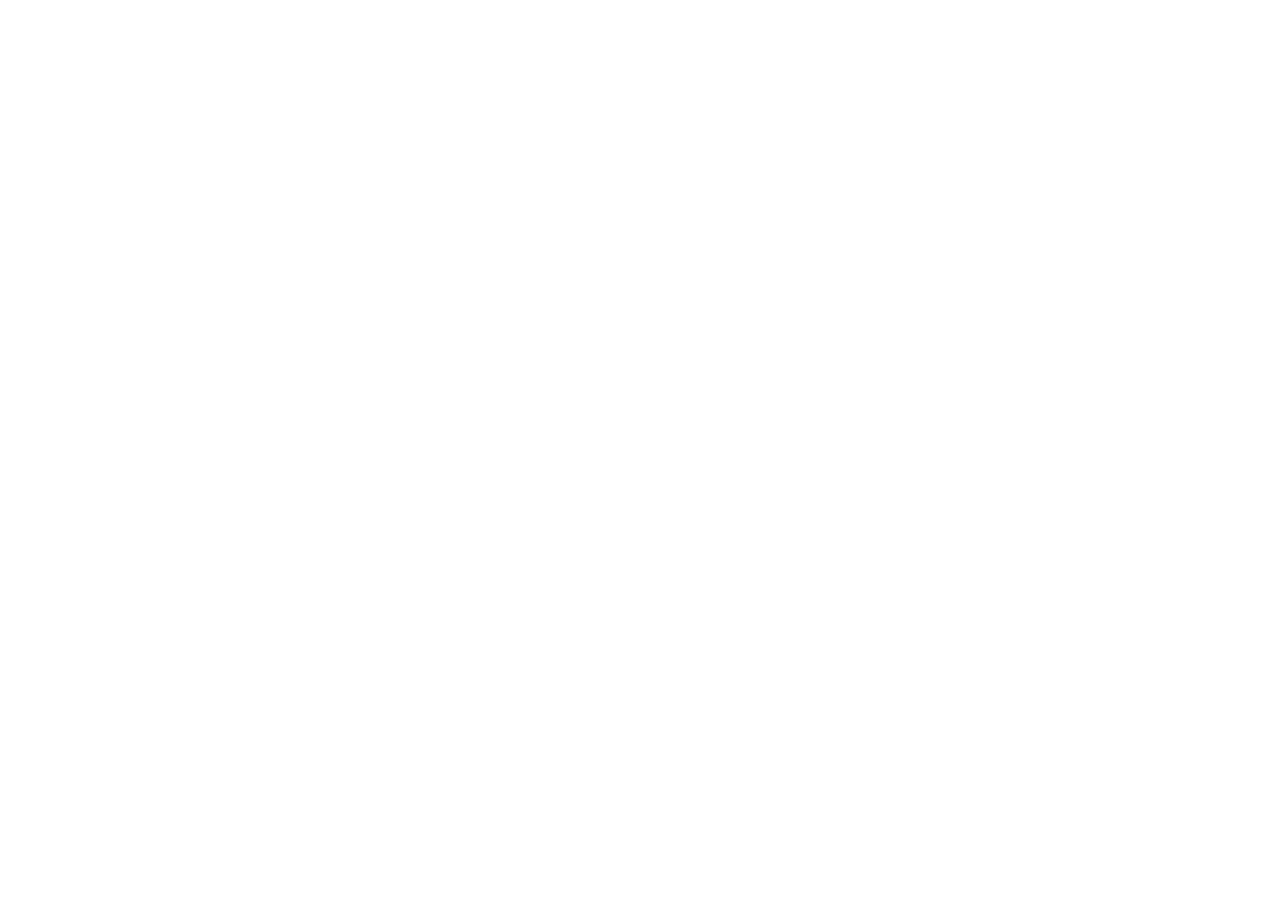
==== dashboard.html @ 62a1b5aa "Initial commit" ====
<!DOCTYPE html>
<html>
  <head>
    <meta charset="utf-8">
    <meta name="viewport" content="width=device-width">
    <title>WWF Australia - Dashboard</title>
    <link href="style.css" rel="stylesheet" type="text/css" />
  </head>
---- style.css ----
h1 {
  text-align: center;
  font-family: OpenSans-Bold, Arial, Helvetica, sans-serif;
  src: url(https://repl.it/@ShantanuHalder/shal4701DECO1016A5#OpenSans-Bold.ttf);
  font-size: clamp(1.5rem, 4vw + 1rem, 2.5rem);
  text-transform: uppercase;
}

h3 {
  font-family: OpenSans-Bold, Arial, Helvetica, sans-serif;
  src: url(https://repl.it/@ShantanuHalder/shal4701DECO1016A5#OpenSans-Bold.ttf);
  font-size: clamp(0.75rem, 4vw + 1rem, 1.75rem);
  text-transform: uppercase;
  color: #FF8552;
}

p {
  font-family: OpenSans-Regular, Arial, Helvetica, sans-serif;
  src: url(https://repl.it/@ShantanuHalder/shal4701DECO1016A5#OpenSans-Regular.ttf);
  line-height: 2;
  text-justify: inner-character;
  text-align: justify;
}

img {
  max-width: 100%;
  display: block;
}

.main {
  width: 70%;
  max-width: 65em;
  margin: 0 auto;
}

.body_left {
  position: relative;
}
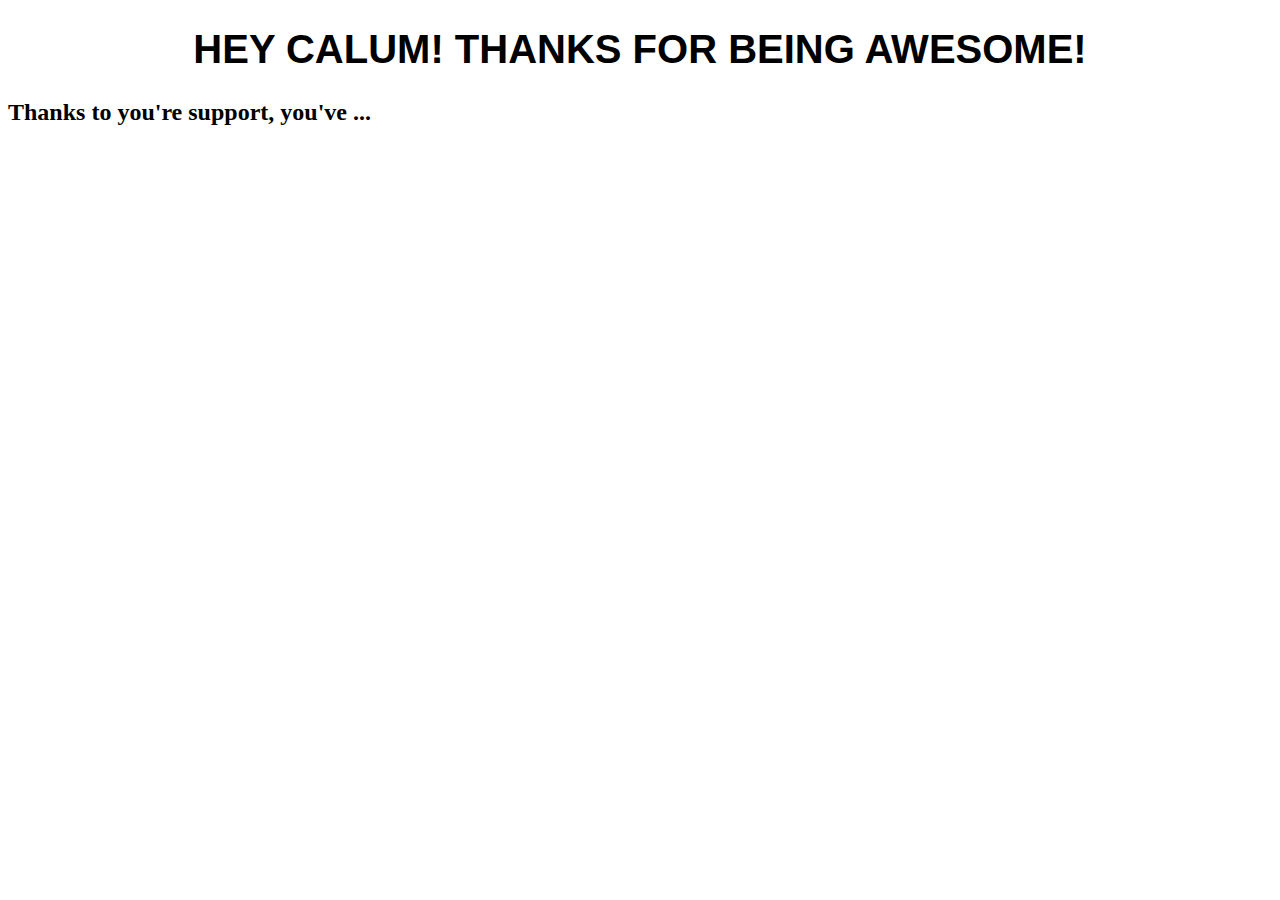
==== commit 6d00ba38: "Organised the structure, experimenting with the composition." ====
--- a/dashboard.html
+++ b/dashboard.html
@@ -5,4 +5,9 @@
     <meta name="viewport" content="width=device-width">
     <title>WWF Australia - Dashboard</title>
     <link href="style.css" rel="stylesheet" type="text/css" />
-  </head>+  </head>
+  <body>
+    <h1 class="greeting">Hey Calum! Thanks for being awesome!</h1>
+    <h2 class="impact">Thanks to you're support, you've ... </h2>
+  </body>
+</html>--- a/style.css
+++ b/style.css
@@ -1,3 +1,4 @@
+/* TEXT */
 h1 {
   text-align: center;
   font-family: OpenSans-Bold, Arial, Helvetica, sans-serif;
@@ -22,15 +23,21 @@
   text-align: justify;
 }
 
+/* IMAGE */
 img {
   max-width: 100%;
   display: block;
 }
 
-.main {
-  width: 70%;
-  max-width: 65em;
-  margin: 0 auto;
+/* .img_left, .img_right {
+ width: clamp(275px, 2.5vw, 551px);
+ height: clamp(180px, 2.5vw, 360px);
+} */
+
+/* CONTENT */
+main {
+  margin-left: clamp(5%, 1vw, 15%);
+  margin-right: clamp(5%, 1vw, 15%);
 }
 
 .body_left {
